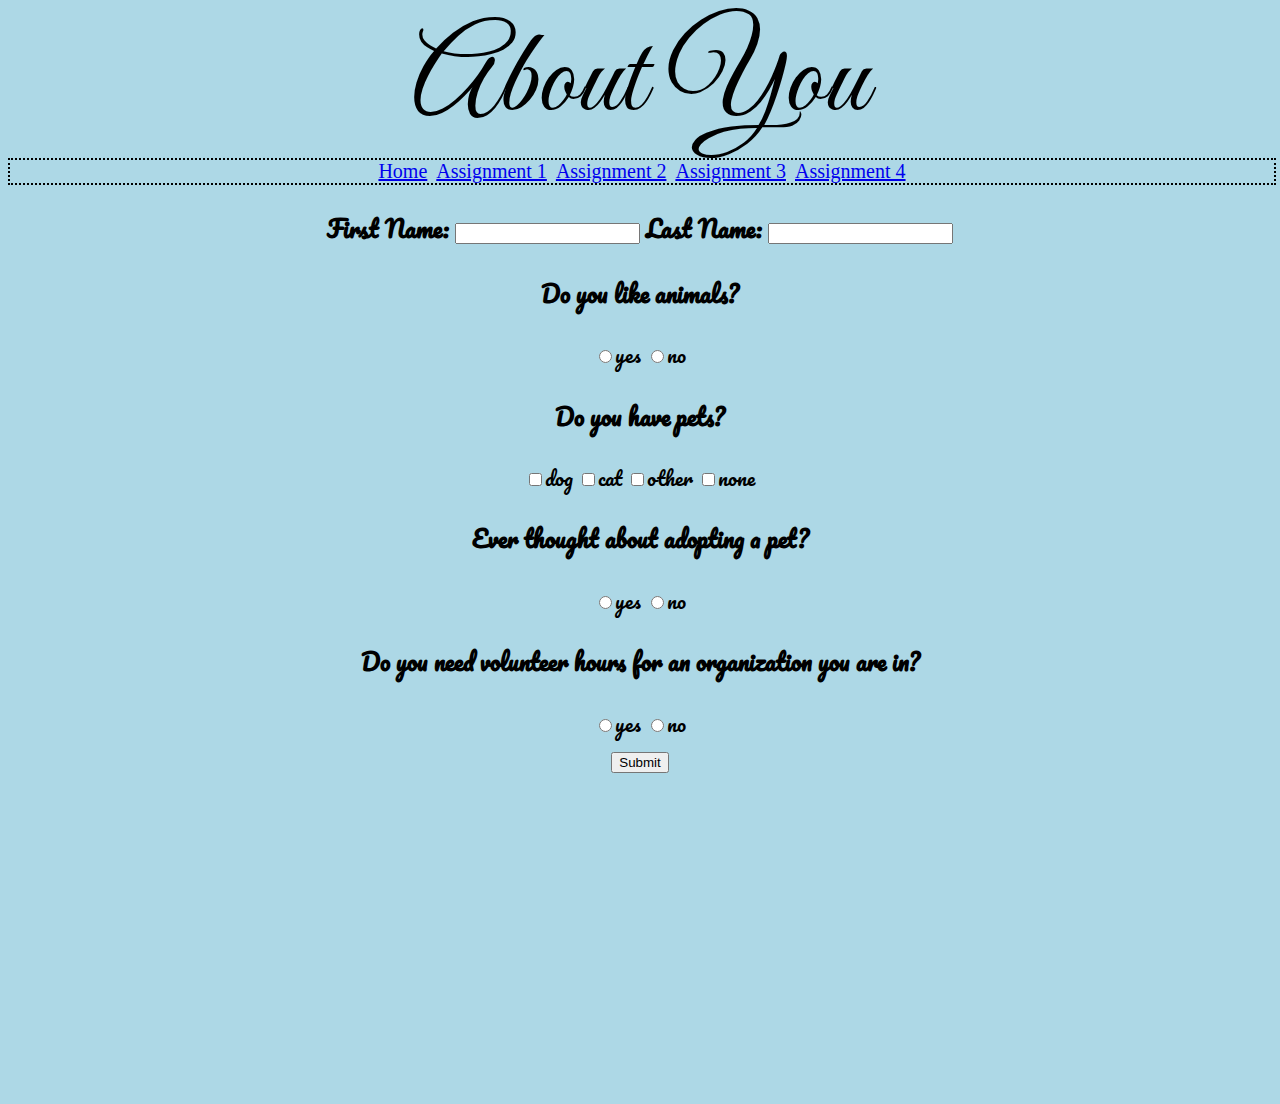
==== form.html @ 1a87702e "form font" ====
<!doctype html>
<html>
<head>
<meta charset="utf-8">
<title>Form</title>
		<link rel="preconnect" href="https://fonts.gstatic.com">
<link href="https://fonts.googleapis.com/css2?family=Great+Vibes&family=Pacifico&display=swap" rel="stylesheet">
	<style>
		body{
			background-color:lightblue;
		}
		.questionnaire {
			display:grid;
			grid-template-columns: 1fr,1fr; 
			grid-auto-rows:minmas(auto, auto);
	 		grid-gap:1px;
			justify-items:stretch;
			aligh-items:stretch;
			text-align:center;
			font-size: 20px;
		}
		.formtitle {
			grid-auto-columns: 1/3;
			font-family: 'Great Vibes', cursive;
			font-size: 6em;
		}
		.nav {
			border:2px dotted;
			width:100%;
			text-align: center;
		}

		.nav ul {
	    list-style-type: none;
	    margin: 0;
		padding: 0;
	   }

		.nav li {
	   		 display: inline;
				padding: 2px;
	   }
		.name {
			font-family: 'Pacifico', cursive;
		}
		.q1 {
			grid-column:1/2;
			font-family: 'Pacifico', cursive;
		}
		.q2 {
			grid-column:2/3;
			font-family: 'Pacifico', cursive;
		}
		.q3 {
			font-family: 'Pacifico', cursive;
		}
		.q4 {
			font-family: 'Pacifico', cursive;
		}
		.feet {
			font-family: 'Pacifico', cursive;
		}
	</style>

</head>

<body>
	<div class="questionnaire">
		<form action="">
			<div class="formtitle">
				About You<br>
			</div>
			<div class="nav">
			<nav>
			   <ul>
				<li><a href="index.html" title="Assignments Home">Home</a></li>
				<li><a href="html1.html" title="Html 1">Assignment 1</a></li>
				<li><a href="html2.html" title="Html 2">Assignment 2</a></li>
				<li><a href="html3.html" title="Html 3">Assignment 3</a></li>
				<li><a href="cssgrid.html" title="CSS Grid">Assignment 4</a></li>
			   </ul>
			</nav>
		</div>
			<div class="name">

				<h3>
				<label for="first">First Name:</label>
				<input type="text" id="first">     
				<label for="last">Last Name:</label>
				<input type="text" id="last">
				</h3>
			</div>

			<div class="q1">
				<h3><label for="animals">Do you like animals?</label></h3>
				<input type="radio" name="animals" value="yes">yes
				<input type="radio" name="animals" value="no">no
			</div>
			<div class="q2">
		  		<h3><label for="pets">Do you have pets?</label></h3>
				<input type="checkbox" name="pets" value="dog">dog
				<input type="checkbox" name="pets" value="cat">cat
				<input type="checkbox" name="pets" value="other">other
				<input type="checkbox" name="pets" value="nopet">none
			</div>
			<div class="q3">
				<h3><label for="adopt">Ever thought about adopting a pet?</label></h3>
				<input type="radio" name="adopt" value="yes">yes
				<input type="radio" name="adopt" value="no">no
			</div>
			<div class="q4">
				<h3><label for="hours">Do you need volunteer hours for an organization you are in?</label></h3>
				<input type="radio" name="hours" value="yes">yes
				<input type="radio" name="hours" value="no">no
			</div>
			<div class="feet">
				<button type="submit">Submit</button>
			</div>
			<div class="video">
	    		<iframe width="560" height="315" src="https://www.youtube.com/embed/XIy6SW-nczA" frameborder="0" allow="accelerometer; autoplay; clipboard-write; encrypted-media; gyroscope; picture-in-picture" allowfullscreen></iframe>
			</div>
	</form>
</div>

	
	
	</body>
</html>
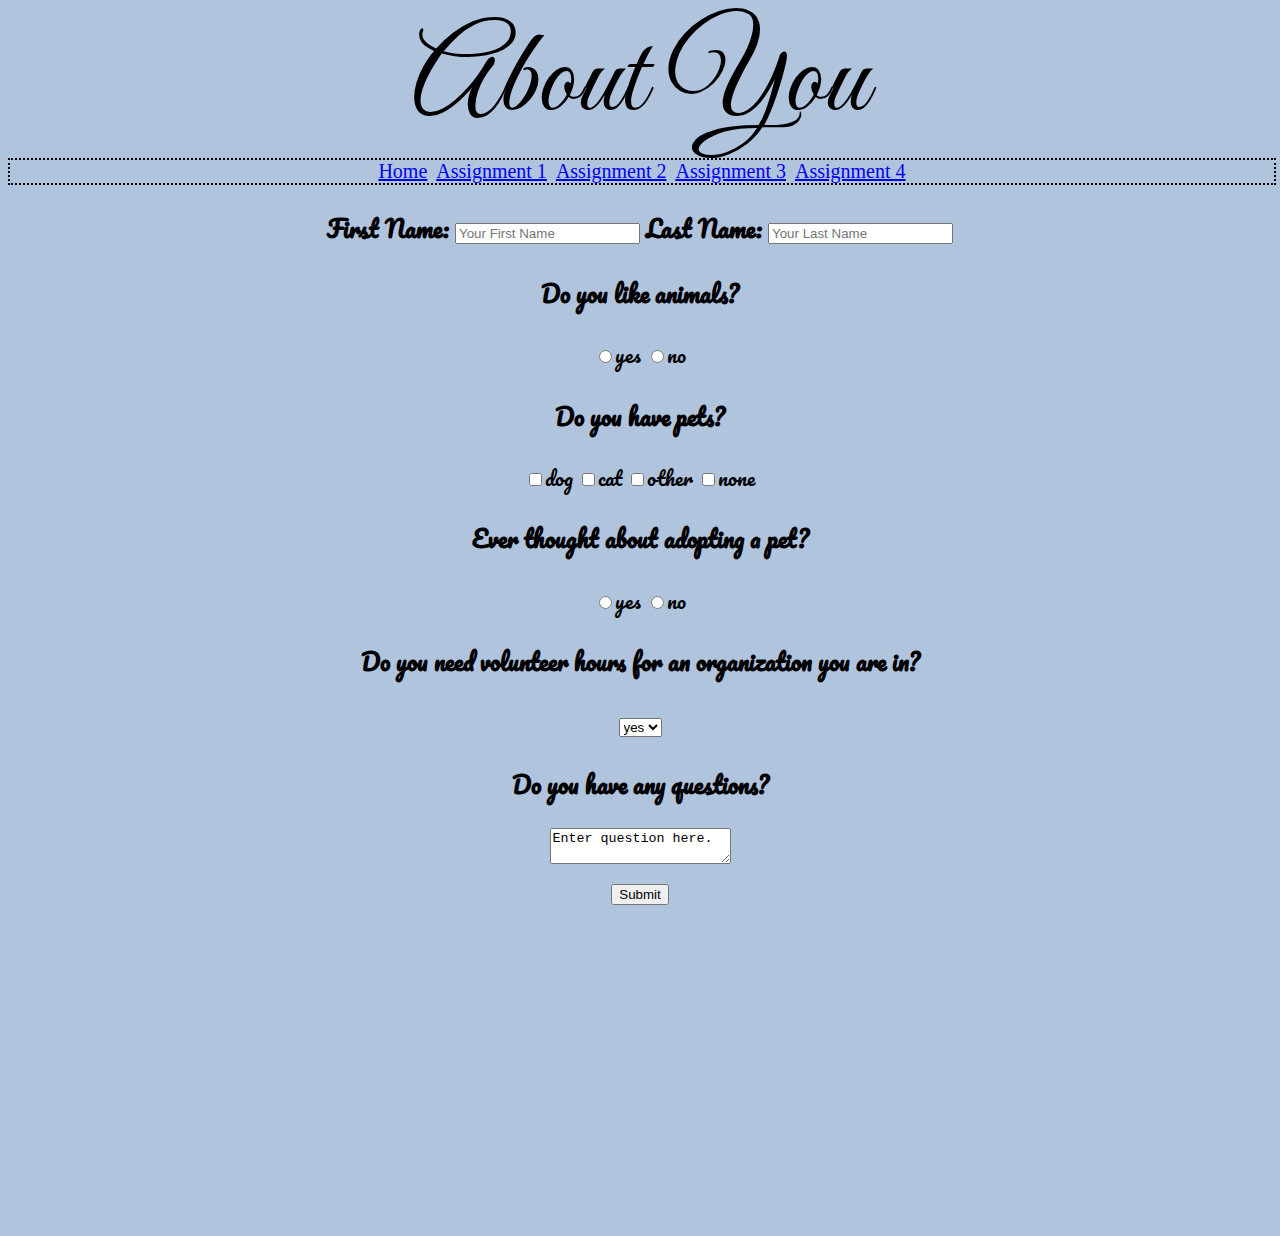
==== commit a34dcca4: "Update form.html" ====
--- a/form.html
+++ b/form.html
@@ -7,11 +7,10 @@
 <link href="https://fonts.googleapis.com/css2?family=Great+Vibes&family=Pacifico&display=swap" rel="stylesheet">
 	<style>
 		body{
-			background-color:lightblue;
+			background-color:lightsteelblue;
 		}
 		.questionnaire {
 			display:grid;
-			grid-template-columns: 1fr,1fr; 
 			grid-auto-rows:minmas(auto, auto);
 	 		grid-gap:1px;
 			justify-items:stretch;
@@ -20,7 +19,7 @@
 			font-size: 20px;
 		}
 		.formtitle {
-			grid-auto-columns: 1/3;
+
 			font-family: 'Great Vibes', cursive;
 			font-size: 6em;
 		}
@@ -44,17 +43,20 @@
 			font-family: 'Pacifico', cursive;
 		}
 		.q1 {
-			grid-column:1/2;
+
 			font-family: 'Pacifico', cursive;
 		}
 		.q2 {
-			grid-column:2/3;
+
 			font-family: 'Pacifico', cursive;
 		}
 		.q3 {
 			font-family: 'Pacifico', cursive;
 		}
 		.q4 {
+			font-family: 'Pacifico', cursive;
+		}
+		.q5 {
 			font-family: 'Pacifico', cursive;
 		}
 		.feet {
@@ -85,33 +87,39 @@
 
 				<h3>
 				<label for="first">First Name:</label>
-				<input type="text" id="first">     
+				<input type="text" name="first" id="first" placeholder="Your First Name" required>     
 				<label for="last">Last Name:</label>
-				<input type="text" id="last">
+				<input type="text" name="last" id="last" placeholder="Your Last Name" required>
 				</h3>
 			</div>
 
 			<div class="q1">
 				<h3><label for="animals">Do you like animals?</label></h3>
-				<input type="radio" name="animals" value="yes">yes
-				<input type="radio" name="animals" value="no">no
+				<input type="radio" name="animals" id="yes" value="yes">yes
+				<input type="radio" name="animals" id="no" value="no">no
 			</div>
 			<div class="q2">
 		  		<h3><label for="pets">Do you have pets?</label></h3>
-				<input type="checkbox" name="pets" value="dog">dog
-				<input type="checkbox" name="pets" value="cat">cat
-				<input type="checkbox" name="pets" value="other">other
-				<input type="checkbox" name="pets" value="nopet">none
+				<input type="checkbox" name="dog" id="dog">dog
+				<input type="checkbox" name="cat" id="cat">cat
+				<input type="checkbox" name="other" id="other">other
+				<input type="checkbox" name="nopet" id="nopet">none
 			</div>
 			<div class="q3">
-				<h3><label for="adopt">Ever thought about adopting a pet?</label></h3>
-				<input type="radio" name="adopt" value="yes">yes
-				<input type="radio" name="adopt" value="no">no
+				<label for="adopt"><h3>Ever thought about adopting a pet?</h3></label>
+				<input type="radio" name="q3" id="q3yes" value="yes">yes
+				<input type="radio" name="q3" id="q3no" value="no">no
 			</div>
 			<div class="q4">
 				<h3><label for="hours">Do you need volunteer hours for an organization you are in?</label></h3>
-				<input type="radio" name="hours" value="yes">yes
-				<input type="radio" name="hours" value="no">no
+				<select name="hours" id="hours">
+					<option value="yes">yes</option>
+					<option value="no">no</option>
+				</select>
+			</div>
+			<div class="q5">
+				<h3><label for="que">Do you have any questions?</label></h3>
+				<textarea id="que" name="que">Enter question here.</textarea>
 			</div>
 			<div class="feet">
 				<button type="submit">Submit</button>
